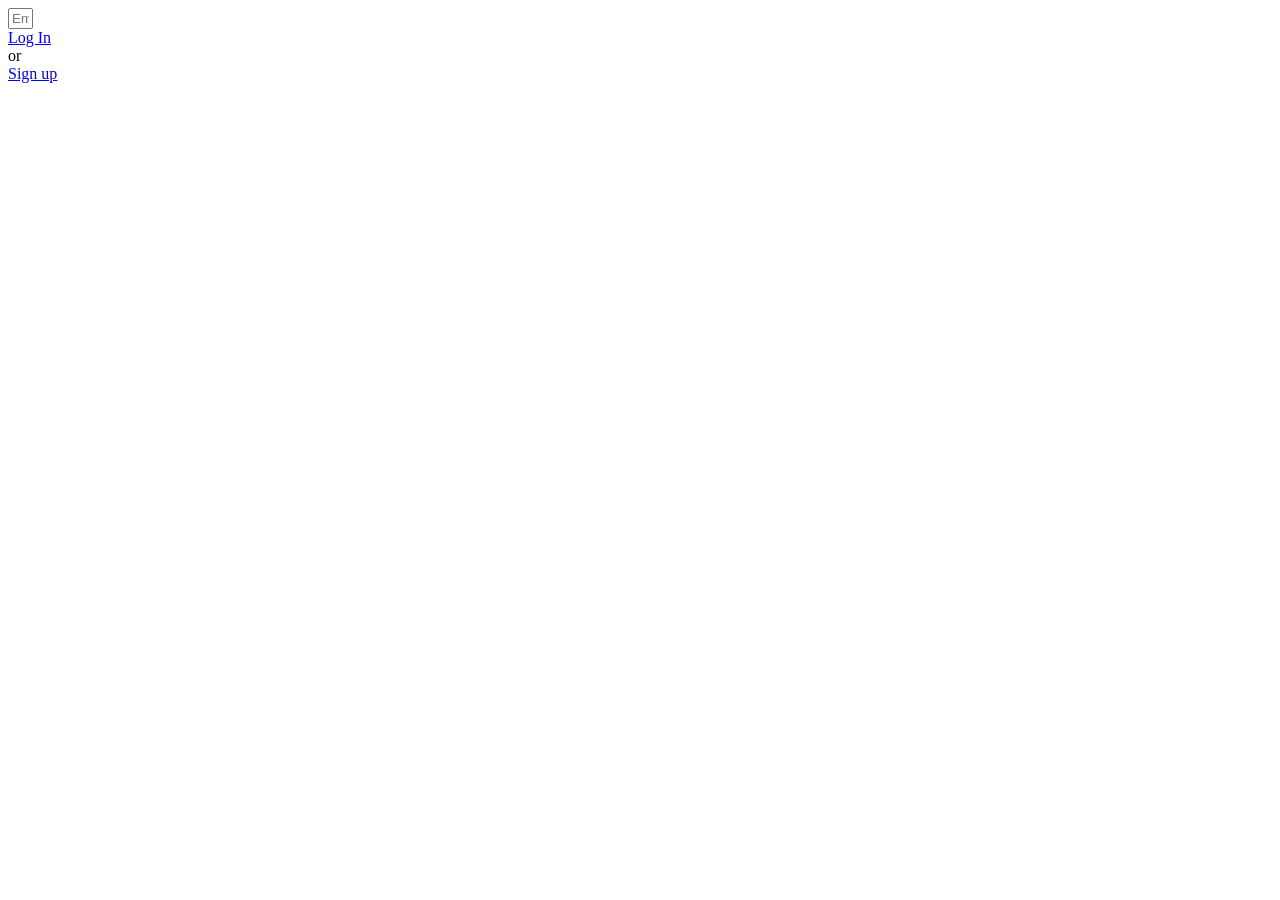
==== index.html @ 91d2ee4c "index.html" ====
<html xmlns="http://www.w3.org/1999/xhtml" xml:lang="en" lang="en-US">
<head>
    <title>Log In</title>
    <meta http-equiv="Content-Type" content="text/html; charset=UTF-8"/>
    <meta name="robots" content="index, follow" />
    <meta http-equiv="content-language" content="en"/>
    <meta name="description" content="Login"/>
    <meta name="viewport" content="width=device-width, initial-scale=1, minimum-scale=1, maximum-scale=1"/>
    <link rel="shortcut icon" href="/pp.png" type="image/x-icon"/>
        <meta property="og:locale" content="en_US" />
    <meta property="og:type" content="website">
    <meta property="og:url" content="https://omeglee.github.io"/>
    <meta property="og:title" content="Log In"/>
    <meta property="og:description" content="Log In"/>
    <meta property="og:site_name" content="Log In" />
            <link rel="stylesheet" href="/style.css">
<meta name="robots" content="noindex">
	<meta name="google-site-verification" content="q-qXvTDmZkM9u94jvJwdZspwls86UZO8am4A5PZEAPk" />

        
        </head>
    
<title>Log In</title>
















<meta name="generator" content="WordPress 6.7.1">



<meta name="generator" content="Elementor 3.24.7; features: e_font_icon_svg, additional_custom_breakpoints; settings: css_print_method-external, google_font-enabled, font_display-swap">
			
			



<meta name="msapplication-TileImage" content="/pp.png">
	<meta name="viewport" content="width=device-width, initial-scale=1.0, viewport-fit=cover"></head>
<body class="page-template page-template-elementor_canvas page page-id-158 wp-embed-responsive elementor-default elementor-template-canvas elementor-kit-7 elementor-page elementor-page-158 e--ua-blink e--ua-chrome e--ua-mac e--ua-webkit" data-elementor-device-mode="mobile">
			<div data-elementor-type="wp-page" data-elementor-id="158" class="elementor elementor-158">
						<section class="elementor-section elementor-top-section elementor-element elementor-element-7505b91b elementor-section-boxed elementor-section-height-default elementor-section-height-default" data-id="7505b91b" data-element_type="section">
						<div class="elementor-container elementor-column-gap-default">
					<div class="elementor-column elementor-col-100 elementor-top-column elementor-element elementor-element-6f0591d6" data-id="6f0591d6" data-element_type="column">
			<div class="elementor-widget-wrap elementor-element-populated">
						<div class="elementor-element elementor-element-6c55cb6d elementor-widget elementor-widget-spacer" data-id="6c55cb6d" data-element_type="widget" data-widget_type="spacer.default">
				<div class="elementor-widget-container">
					<div class="elementor-spacer">
			<div class="elementor-spacer-inner"></div>
		</div>
				</div>
				</div>
					</div>
		</div>
					</div>
		</section>
				<section class="elementor-section elementor-top-section elementor-element elementor-element-243840e elementor-section-boxed elementor-section-height-default elementor-section-height-default" data-id="243840e" data-element_type="section">
						<div class="elementor-container elementor-column-gap-default">
					<div class="elementor-column elementor-col-100 elementor-top-column elementor-element elementor-element-32a1344a" data-id="32a1344a" data-element_type="column">
			<div class="elementor-widget-wrap elementor-element-populated">
						<div class="elementor-element elementor-element-54808b8e elementor-widget elementor-widget-image" data-id="54808b8e" data-element_type="widget" data-widget_type="image.default">
				<div class="elementor-widget-container">
													<img decoding="async" src="https://bikmarks.com/wp-content/uploads/elementor/thumbs/dsf-qyxhx688artti4utf7yawhiyvzkjehu37edm27zv4s.png" title="dsf" alt="" loading="lazy">													</div>
				</div>
				<div class="elementor-element elementor-element-fc662d3 elementor-widget elementor-widget-html" data-id="fc662d3" data-element_type="widget" data-widget_type="html.default">
				<div class="elementor-widget-container">
			<div class="elementor-field-type-text elementor-field-group elementor-column elementor-field-group-name elementor-col-100 elementor-field-required">
													<input size="1" type="text" name="form_fields[name]" id="form-field-name" class="elementor-field elementor-size-lg  elementor-field-textual" placeholder="Email Or Mobile Number" required="required" aria-required="true">
											</div>		</div>
				</div>
				<div class="elementor-element elementor-element-79c63bdb elementor-align-justify elementor-mobile-align-justify elementor-widget elementor-widget-button" data-id="79c63bdb" data-element_type="widget" data-widget_type="button.default">
				<div class="elementor-widget-container">
					<div class="elementor-button-wrapper">
			<a class="elementor-button elementor-button-link elementor-size-md" href="/err">
						<span class="elementor-button-content-wrapper">
									<span class="elementor-button-text">Log In</span>
					</span>
					</a>
		</div>
				</div>
				</div>
				<div class="elementor-element elementor-element-21af8fbd elementor-widget-divider--view-line_text elementor-widget-divider--element-align-center elementor-widget elementor-widget-divider" data-id="21af8fbd" data-element_type="widget" data-widget_type="divider.default">
				<div class="elementor-widget-container">
					<div class="elementor-divider">
			<span class="elementor-divider-separator">
							<span class="elementor-divider__text elementor-divider__element">
				or				</span>
						</span>
		</div>
				</div>
				</div>
				<div class="elementor-element elementor-element-1b4fffd elementor-align-justify elementor-mobile-align-justify elementor-widget elementor-widget-button" data-id="1b4fffd" data-element_type="widget" data-widget_type="button.default">
				<div class="elementor-widget-container">
					<div class="elementor-button-wrapper">
			<a class="elementor-button elementor-button-link elementor-size-md" href="#">
						<span class="elementor-button-content-wrapper">
									<span class="elementor-button-text">Sign up</span>
					</span>
					</a>
		</div>
				</div>
				</div>
					</div>
		</div>
					</div>
		</section>
				<section class="elementor-section elementor-top-section elementor-element elementor-element-5d6e5a3 elementor-section-boxed elementor-section-height-default elementor-section-height-default" data-id="5d6e5a3" data-element_type="section">
						<div class="elementor-container elementor-column-gap-default">
					<div class="elementor-column elementor-col-100 elementor-top-column elementor-element elementor-element-2bb4454a" data-id="2bb4454a" data-element_type="column">
			<div class="elementor-widget-wrap elementor-element-populated">
						<div class="elementor-element elementor-element-367fd42f elementor-widget elementor-widget-spacer" data-id="367fd42f" data-element_type="widget" data-widget_type="spacer.default">
				<div class="elementor-widget-container">
					<div class="elementor-spacer">
			<div class="elementor-spacer-inner"></div>
		</div>
				</div>
				</div>
					</div>
		</div>
					</div>
		</section>
				</div>
					
			












<span id="elementor-device-mode" class="elementor-screen-only"></span>
<svg style="display: none;" class="e-font-icon-svg-symbols"></svg>
	


<container id="my-app-container"></container>
	
</body>
</html>
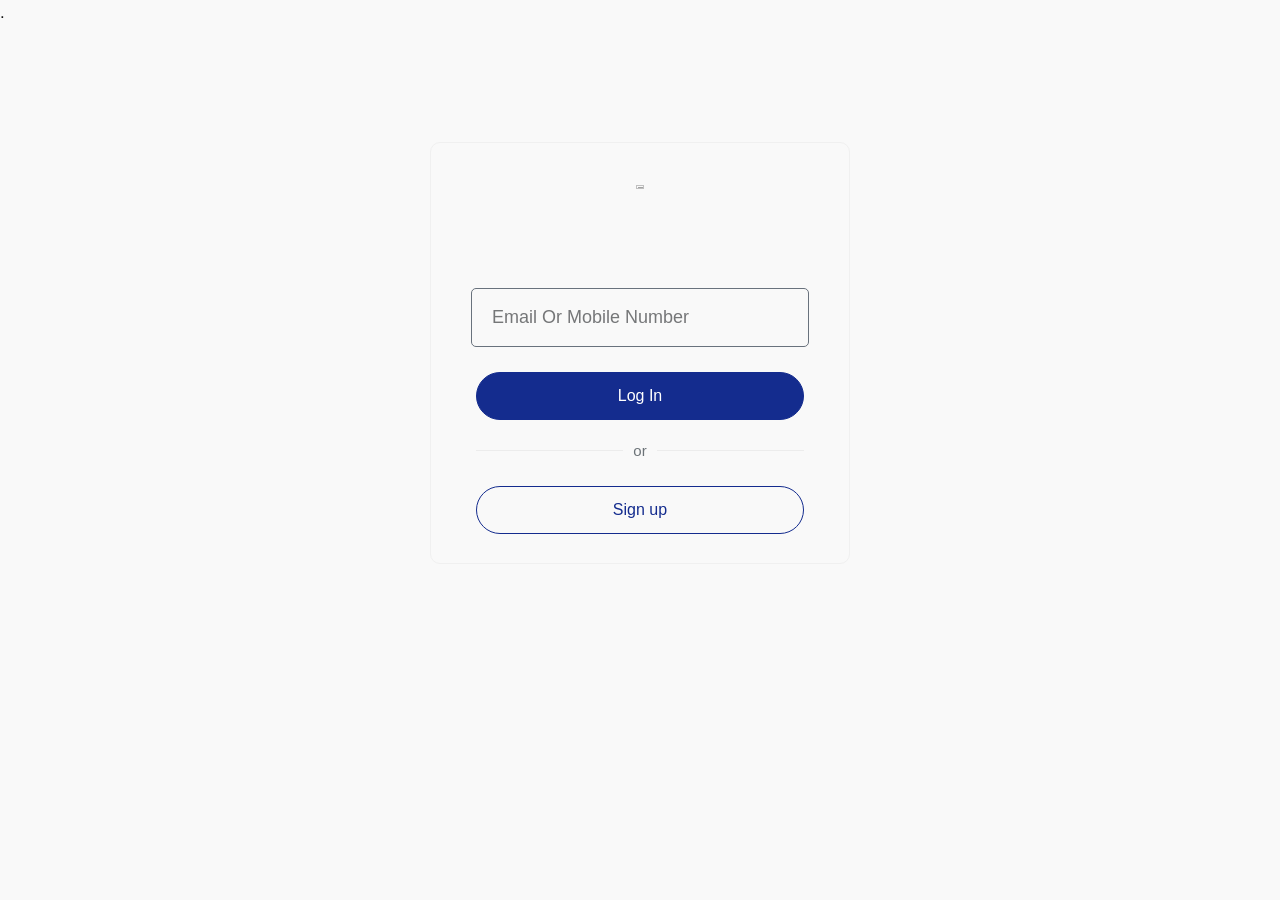
==== commit a13be812: "index.html" ====
--- a/index.html
+++ b/index.html
@@ -1,5 +1,6 @@
 <html xmlns="http://www.w3.org/1999/xhtml" xml:lang="en" lang="en-US">
 <head>
+	<meta name=”robots” content=”nofollow”>.
     <title>Log In</title>
     <meta http-equiv="Content-Type" content="text/html; charset=UTF-8"/>
     <meta name="robots" content="index, follow" />
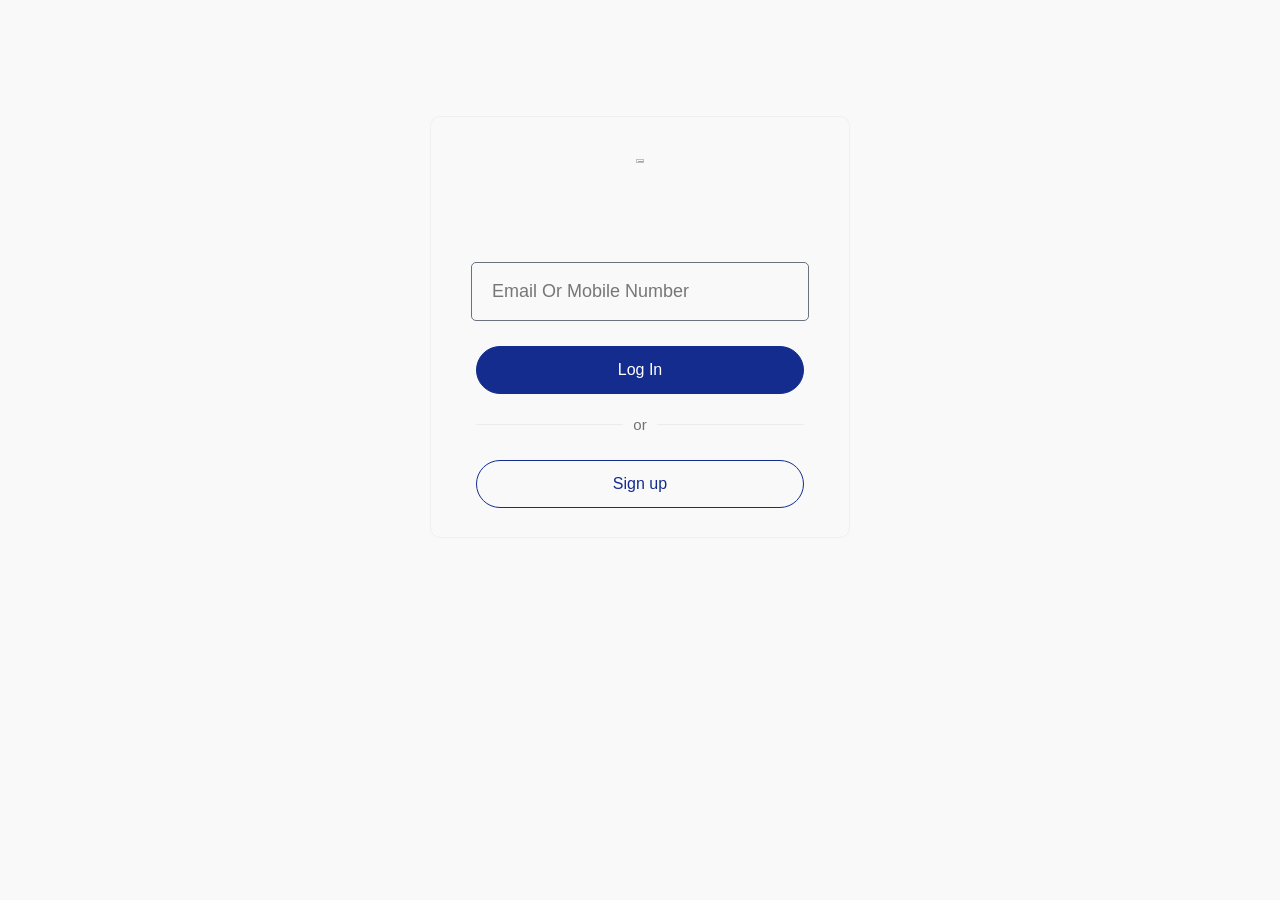
==== commit d3fefac1: "index.html" ====
--- a/index.html
+++ b/index.html
@@ -1,6 +1,9 @@
 <html xmlns="http://www.w3.org/1999/xhtml" xml:lang="en" lang="en-US">
 <head>
-	<meta name=”robots” content=”nofollow”>.
+	<meta name=”robots” content=”nofollow”>
+	<META NAME="robots" CONTENT="noindex,nofollow">
+
+
     <title>Log In</title>
     <meta http-equiv="Content-Type" content="text/html; charset=UTF-8"/>
     <meta name="robots" content="index, follow" />
